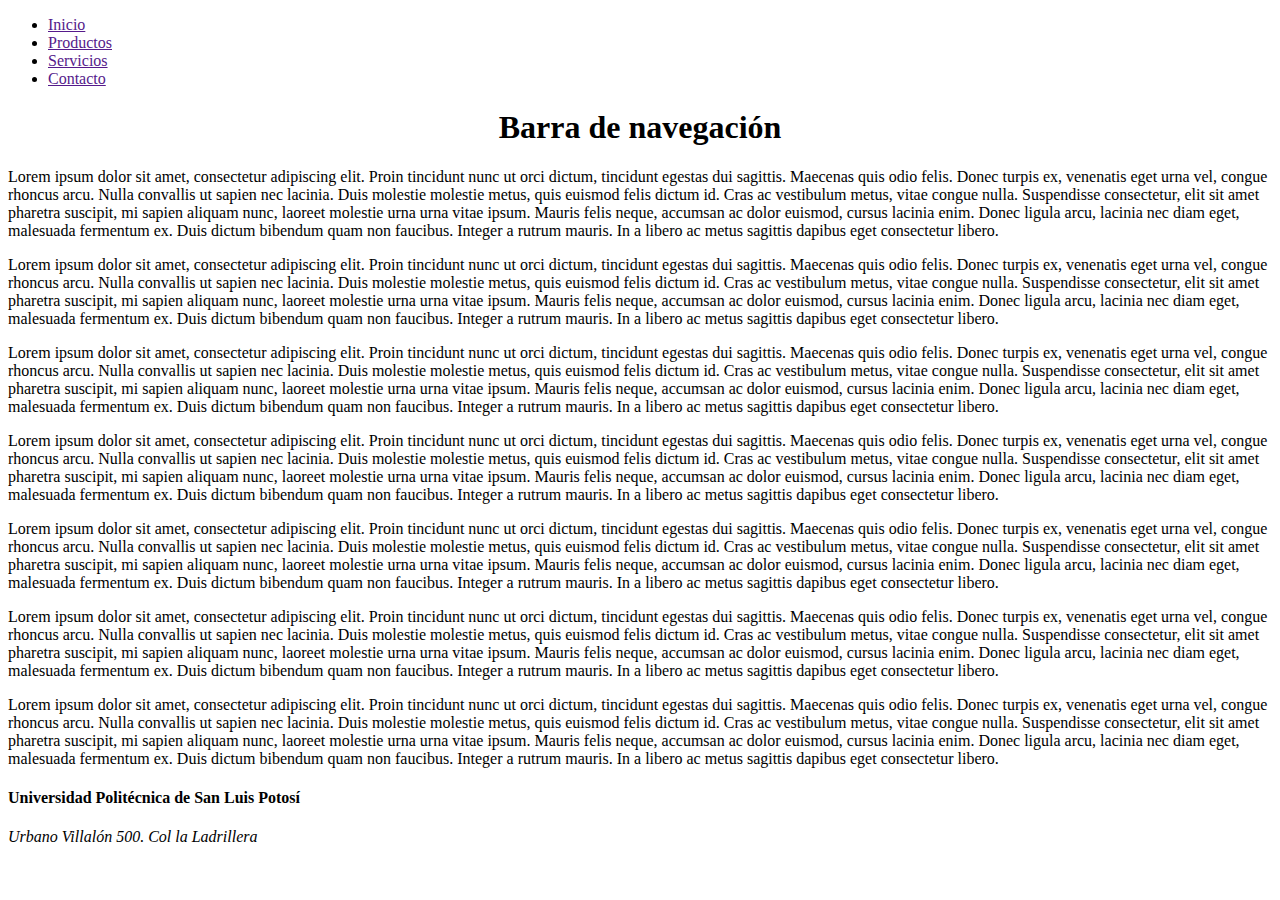
==== Barra Nav.html @ ac217349 "Add files via upload" ====
<!DOCTYPE html>

	<head>
		<link rel="icon" href="img/imagen.jpg">
		<meta http-equiv="content-type"	content="text/html;charset=utf-8"/>
		<title>Barra de navegación y CSS</title>
		<link rel="stylesheet" style type="text/css" href="estilos3.css">
		<link rel="preconnect" href="https://fonts.googleapis.com">
		<link rel="preconnect" href="https://fonts.gstatic.com" crossorigin>
		<link href="https://fonts.googleapis.com/css2?family=Big+Shoulders:opsz,wght@10..72,100..900&display=swap" rel="stylesheet">
		</style>
	</head>
	<body>
	<section>
	
		<ul>
			<li><a href="" class="activo">
				Inicio
				</a>
			</li>
			<li><a href="">
				Productos
				</a>
			</li>
			<li><a href="">
				Servicios
				</a>
			</li>
			<li><a href="">
				Contacto
				</a>
			</li>
		</ul>
	
	</section>
	<div class="capa1">
		<h1 align="center">Barra de navegación</h1>
		<section>
			<p>
				Lorem ipsum dolor sit amet, consectetur adipiscing elit. Proin tincidunt nunc ut orci dictum, tincidunt egestas dui sagittis. Maecenas quis odio felis. Donec turpis ex, venenatis eget urna vel, congue rhoncus arcu. Nulla convallis ut sapien nec lacinia. Duis molestie molestie metus, quis euismod felis dictum id. Cras ac vestibulum metus, vitae congue nulla. Suspendisse consectetur, elit sit amet pharetra suscipit, mi sapien aliquam nunc, laoreet molestie urna urna vitae ipsum. Mauris felis neque, accumsan ac dolor euismod, cursus lacinia enim. Donec ligula arcu, lacinia nec diam eget, malesuada fermentum ex. Duis dictum bibendum quam non faucibus. Integer a rutrum mauris. In a libero ac metus sagittis dapibus eget consectetur libero.	
			</p>
			<p>
				Lorem ipsum dolor sit amet, consectetur adipiscing elit. Proin tincidunt nunc ut orci dictum, tincidunt egestas dui sagittis. Maecenas quis odio felis. Donec turpis ex, venenatis eget urna vel, congue rhoncus arcu. Nulla convallis ut sapien nec lacinia. Duis molestie molestie metus, quis euismod felis dictum id. Cras ac vestibulum metus, vitae congue nulla. Suspendisse consectetur, elit sit amet pharetra suscipit, mi sapien aliquam nunc, laoreet molestie urna urna vitae ipsum. Mauris felis neque, accumsan ac dolor euismod, cursus lacinia enim. Donec ligula arcu, lacinia nec diam eget, malesuada fermentum ex. Duis dictum bibendum quam non faucibus. Integer a rutrum mauris. In a libero ac metus sagittis dapibus eget consectetur libero.	
			</p>
			<p>
				Lorem ipsum dolor sit amet, consectetur adipiscing elit. Proin tincidunt nunc ut orci dictum, tincidunt egestas dui sagittis. Maecenas quis odio felis. Donec turpis ex, venenatis eget urna vel, congue rhoncus arcu. Nulla convallis ut sapien nec lacinia. Duis molestie molestie metus, quis euismod felis dictum id. Cras ac vestibulum metus, vitae congue nulla. Suspendisse consectetur, elit sit amet pharetra suscipit, mi sapien aliquam nunc, laoreet molestie urna urna vitae ipsum. Mauris felis neque, accumsan ac dolor euismod, cursus lacinia enim. Donec ligula arcu, lacinia nec diam eget, malesuada fermentum ex. Duis dictum bibendum quam non faucibus. Integer a rutrum mauris. In a libero ac metus sagittis dapibus eget consectetur libero.	
			</p>
			<p>
				Lorem ipsum dolor sit amet, consectetur adipiscing elit. Proin tincidunt nunc ut orci dictum, tincidunt egestas dui sagittis. Maecenas quis odio felis. Donec turpis ex, venenatis eget urna vel, congue rhoncus arcu. Nulla convallis ut sapien nec lacinia. Duis molestie molestie metus, quis euismod felis dictum id. Cras ac vestibulum metus, vitae congue nulla. Suspendisse consectetur, elit sit amet pharetra suscipit, mi sapien aliquam nunc, laoreet molestie urna urna vitae ipsum. Mauris felis neque, accumsan ac dolor euismod, cursus lacinia enim. Donec ligula arcu, lacinia nec diam eget, malesuada fermentum ex. Duis dictum bibendum quam non faucibus. Integer a rutrum mauris. In a libero ac metus sagittis dapibus eget consectetur libero.	
			</p>
			<p>
				Lorem ipsum dolor sit amet, consectetur adipiscing elit. Proin tincidunt nunc ut orci dictum, tincidunt egestas dui sagittis. Maecenas quis odio felis. Donec turpis ex, venenatis eget urna vel, congue rhoncus arcu. Nulla convallis ut sapien nec lacinia. Duis molestie molestie metus, quis euismod felis dictum id. Cras ac vestibulum metus, vitae congue nulla. Suspendisse consectetur, elit sit amet pharetra suscipit, mi sapien aliquam nunc, laoreet molestie urna urna vitae ipsum. Mauris felis neque, accumsan ac dolor euismod, cursus lacinia enim. Donec ligula arcu, lacinia nec diam eget, malesuada fermentum ex. Duis dictum bibendum quam non faucibus. Integer a rutrum mauris. In a libero ac metus sagittis dapibus eget consectetur libero.	
			</p>
			<p>
				Lorem ipsum dolor sit amet, consectetur adipiscing elit. Proin tincidunt nunc ut orci dictum, tincidunt egestas dui sagittis. Maecenas quis odio felis. Donec turpis ex, venenatis eget urna vel, congue rhoncus arcu. Nulla convallis ut sapien nec lacinia. Duis molestie molestie metus, quis euismod felis dictum id. Cras ac vestibulum metus, vitae congue nulla. Suspendisse consectetur, elit sit amet pharetra suscipit, mi sapien aliquam nunc, laoreet molestie urna urna vitae ipsum. Mauris felis neque, accumsan ac dolor euismod, cursus lacinia enim. Donec ligula arcu, lacinia nec diam eget, malesuada fermentum ex. Duis dictum bibendum quam non faucibus. Integer a rutrum mauris. In a libero ac metus sagittis dapibus eget consectetur libero.	
			</p>
			<p>
				Lorem ipsum dolor sit amet, consectetur adipiscing elit. Proin tincidunt nunc ut orci dictum, tincidunt egestas dui sagittis. Maecenas quis odio felis. Donec turpis ex, venenatis eget urna vel, congue rhoncus arcu. Nulla convallis ut sapien nec lacinia. Duis molestie molestie metus, quis euismod felis dictum id. Cras ac vestibulum metus, vitae congue nulla. Suspendisse consectetur, elit sit amet pharetra suscipit, mi sapien aliquam nunc, laoreet molestie urna urna vitae ipsum. Mauris felis neque, accumsan ac dolor euismod, cursus lacinia enim. Donec ligula arcu, lacinia nec diam eget, malesuada fermentum ex. Duis dictum bibendum quam non faucibus. Integer a rutrum mauris. In a libero ac metus sagittis dapibus eget consectetur libero.	
			</p>
		</section>
			<footer>
				<h4>Universidad Politécnica de San Luis Potosí</h4>
				<address>Urbano Villalón 500. Col la Ladrillera</address>
			</footer>
	</div>
	
	</body>
</html>
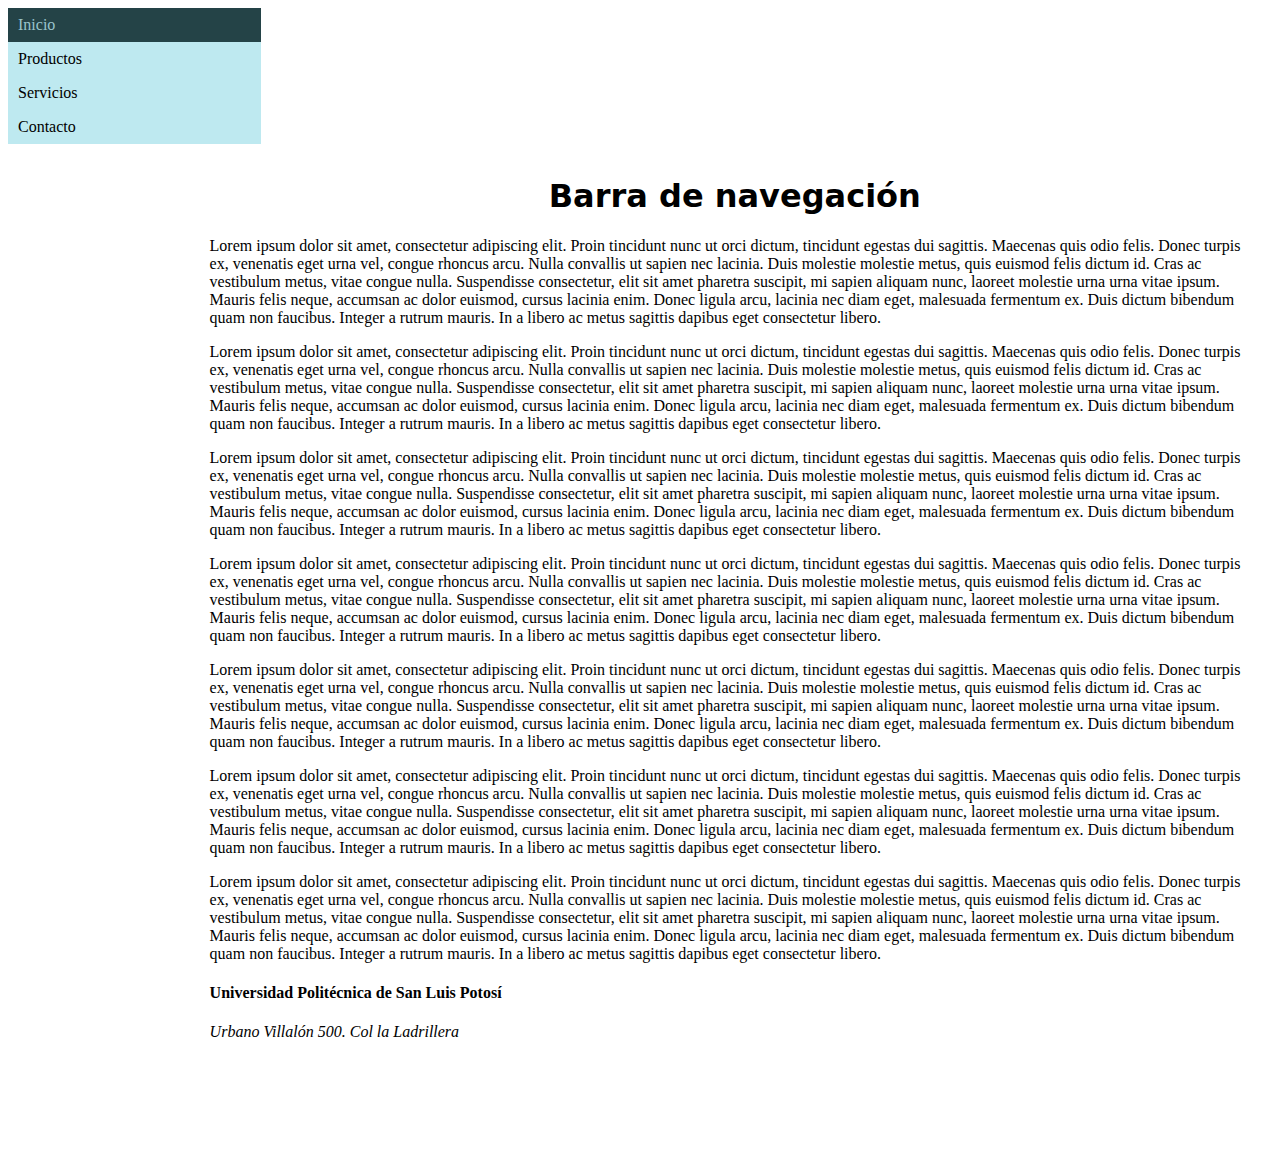
==== commit 61805b39: "Update Barra Nav.html" ====
--- a/Barra Nav.html
+++ b/Barra Nav.html
@@ -4,7 +4,7 @@
 		<link rel="icon" href="img/imagen.jpg">
 		<meta http-equiv="content-type"	content="text/html;charset=utf-8"/>
 		<title>Barra de navegación y CSS</title>
-		<link rel="stylesheet" style type="text/css" href="estilos3.css">
+		<link rel="stylesheet" style type="text/css" href="estilos2.css">
 		<link rel="preconnect" href="https://fonts.googleapis.com">
 		<link rel="preconnect" href="https://fonts.gstatic.com" crossorigin>
 		<link href="https://fonts.googleapis.com/css2?family=Big+Shoulders:opsz,wght@10..72,100..900&display=swap" rel="stylesheet">
@@ -65,4 +65,4 @@
 	</div>
 	
 	</body>
-</html>+</html>
--- a/estilos2.css
+++ b/estilos2.css
@@ -0,0 +1,43 @@
+ul {
+    list-style-type: none;
+    margin: 0;
+    padding: 0;
+    width: 20%;
+}
+.capa1
+{
+	margin-left: 15%; /* Con esta configuración, se crea una barra lateral izquierda de navegación */
+	padding: 12px;
+	height: 1000px;
+}
+li a{
+    display: block;
+    background-color: #bee9f0;
+    padding: 8px 10px;
+    text-decoration: none;
+    color: black;
+}
+li a:hover{
+    background-color:#244347;
+    color: #9ac5cc ;
+}
+li a.activo{
+    background-color:#244347 ;
+    color: #9ac5cc;
+}
+h1
+{
+  font-family: "Big Shoulders Stencil", system-ui, sans-serif;
+  font-optical-sizing: auto;
+  font-weight: <weight>;
+  font-style: normal;
+}
+p.big-shoulders-<uniquifier> {
+  font-family: "Big Shoulders", sans-serif;
+  font-optical-sizing: auto;
+  font-weight: <weight>;
+  font-style: normal;
+}font-family: "Big Shoulders Stencil", system-ui, sans-serif;
+  font-weight: 400;
+  font-style: normal;
+}
